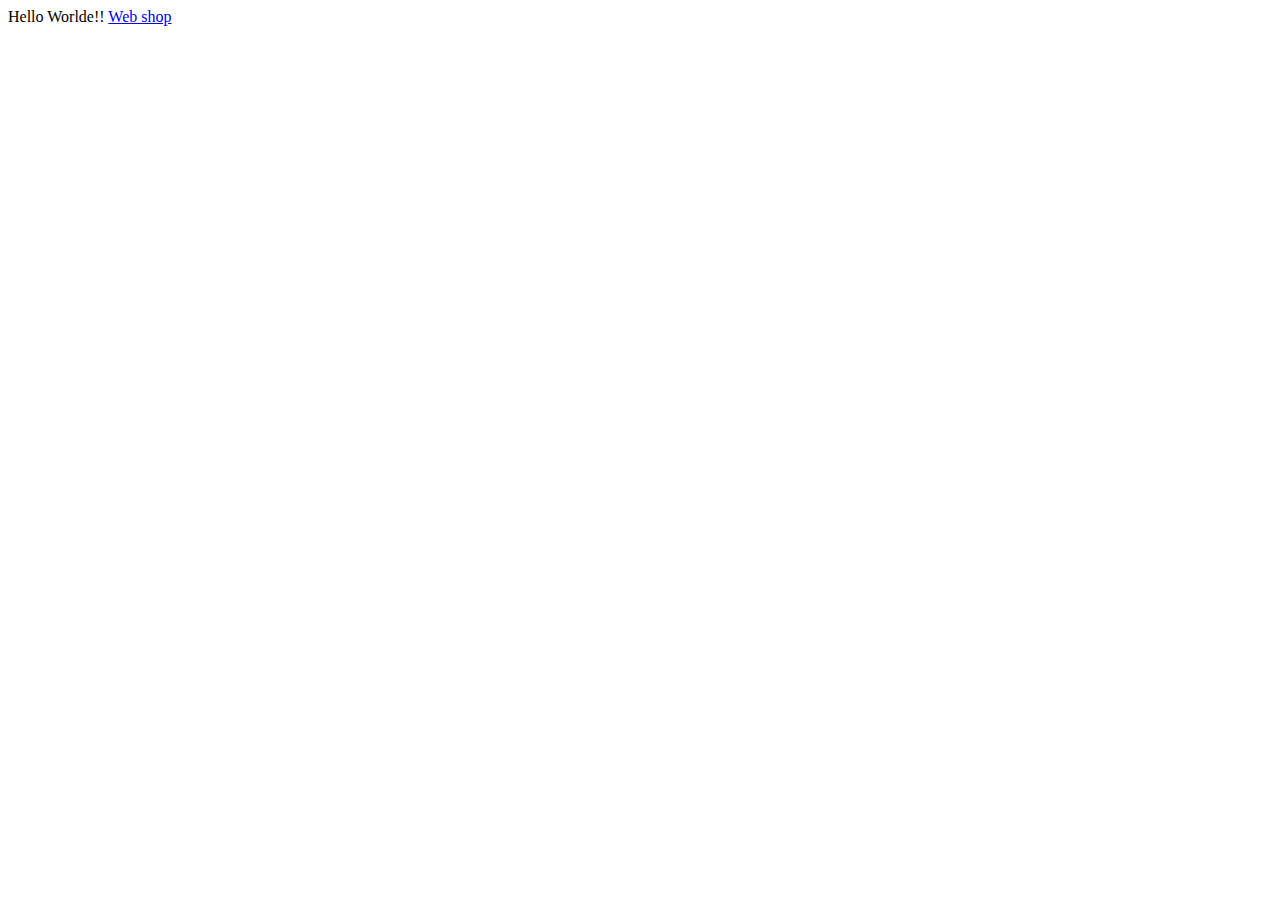
==== indexStari.html @ 259b0d21 "portfolio-template" ====
<!DOCTYPE html>
<html lang="en">
<head>
  <meta charset="UTF-8">
  <meta name="viewport" content="width=device-width, initial-scale=1.0">
  <title>Document</title>
</head>
<body>
  Hello Worlde!!
  <a href="izrada-web-stranice-web-shop-bmartin86/index.html">Web shop</a>
</body>
</html>
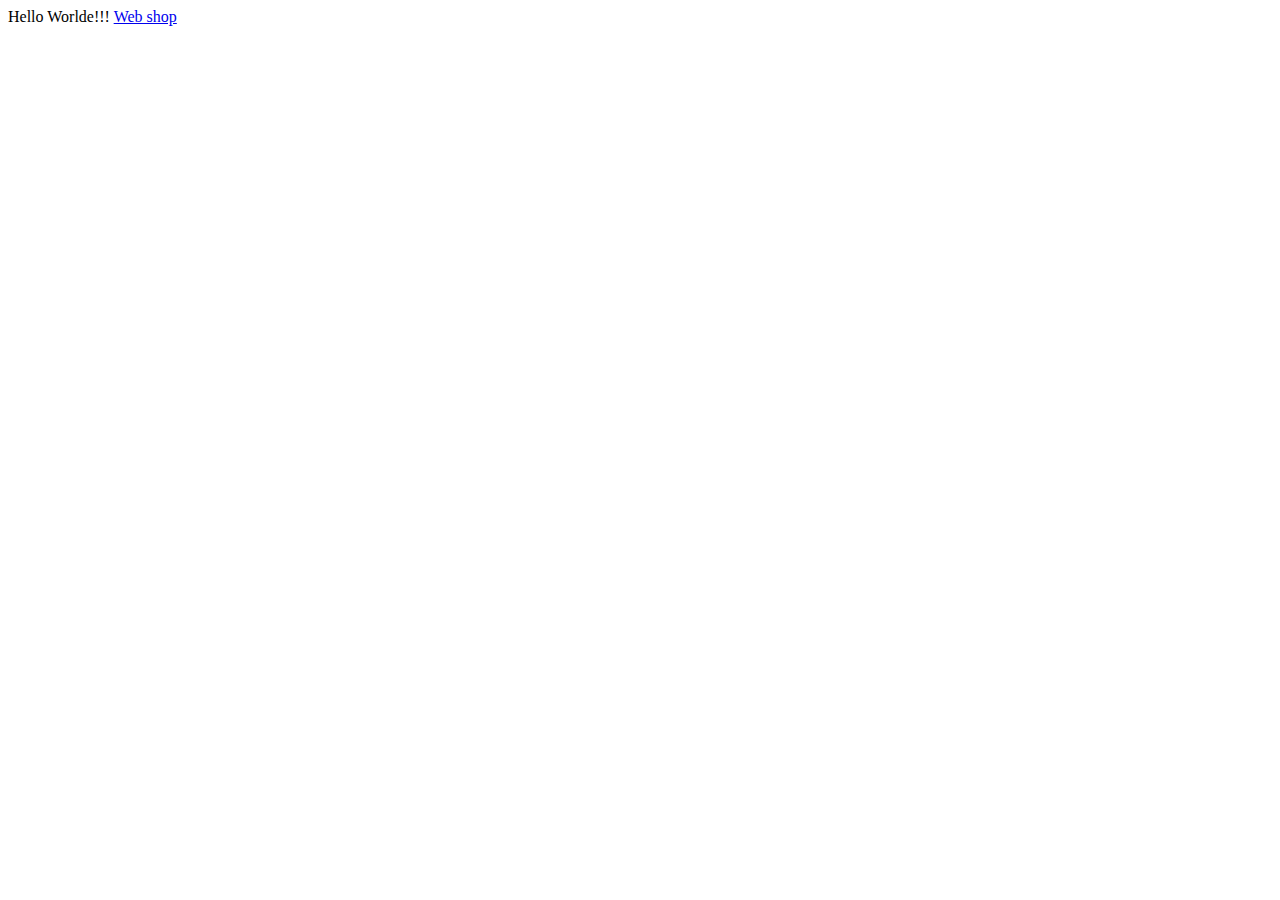
==== commit 268cc2a8: "build commit" ====
--- a/indexStari.html
+++ b/indexStari.html
@@ -6,7 +6,7 @@
   <title>Document</title>
 </head>
 <body>
-  Hello Worlde!!
+  Hello Worlde!!!
   <a href="izrada-web-stranice-web-shop-bmartin86/index.html">Web shop</a>
 </body>
 </html>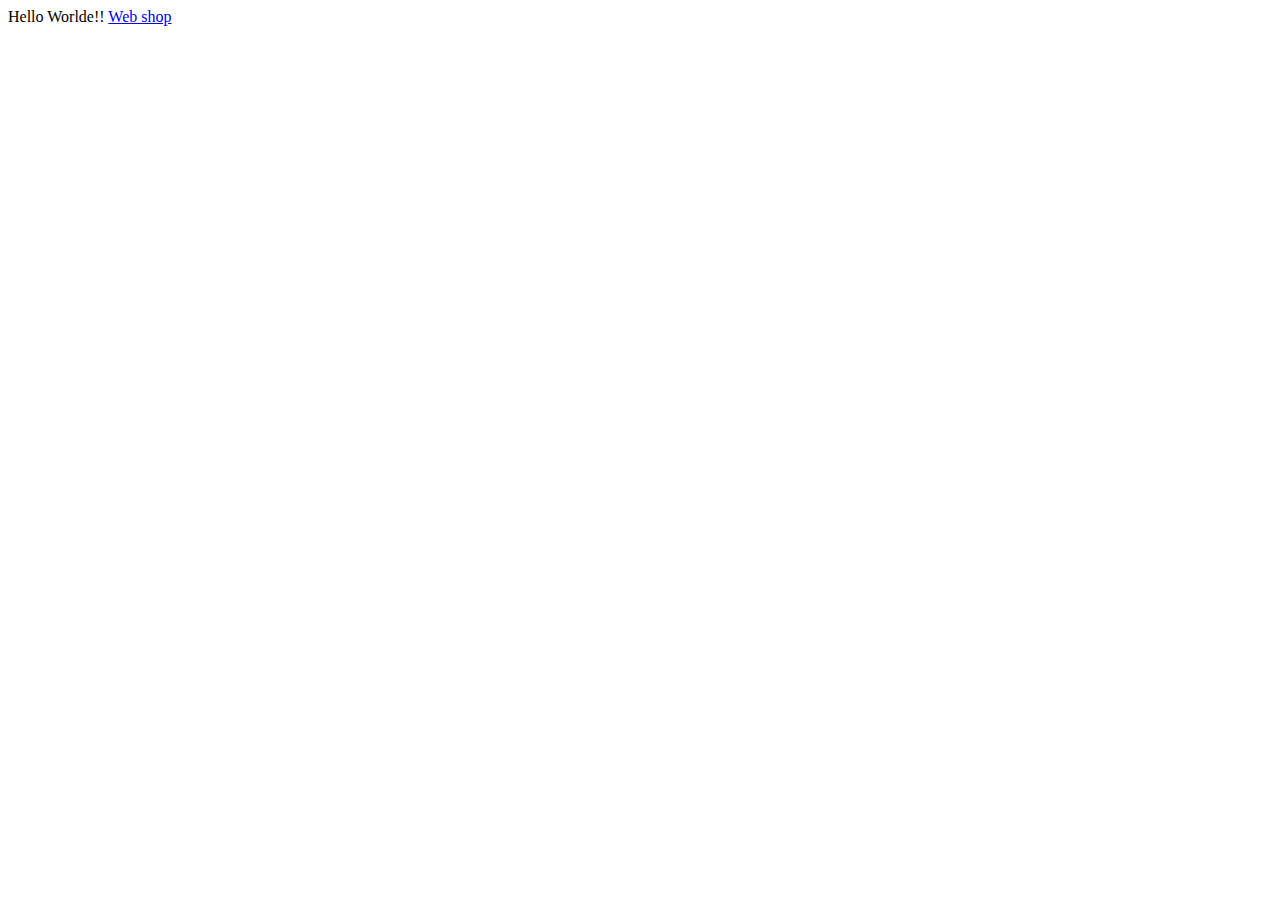
==== commit 1cb018bb: "promjena test" ====
--- a/indexStari.html
+++ b/indexStari.html
@@ -6,7 +6,7 @@
   <title>Document</title>
 </head>
 <body>
-  Hello Worlde!!!
+  Hello Worlde!!
   <a href="izrada-web-stranice-web-shop-bmartin86/index.html">Web shop</a>
 </body>
 </html>